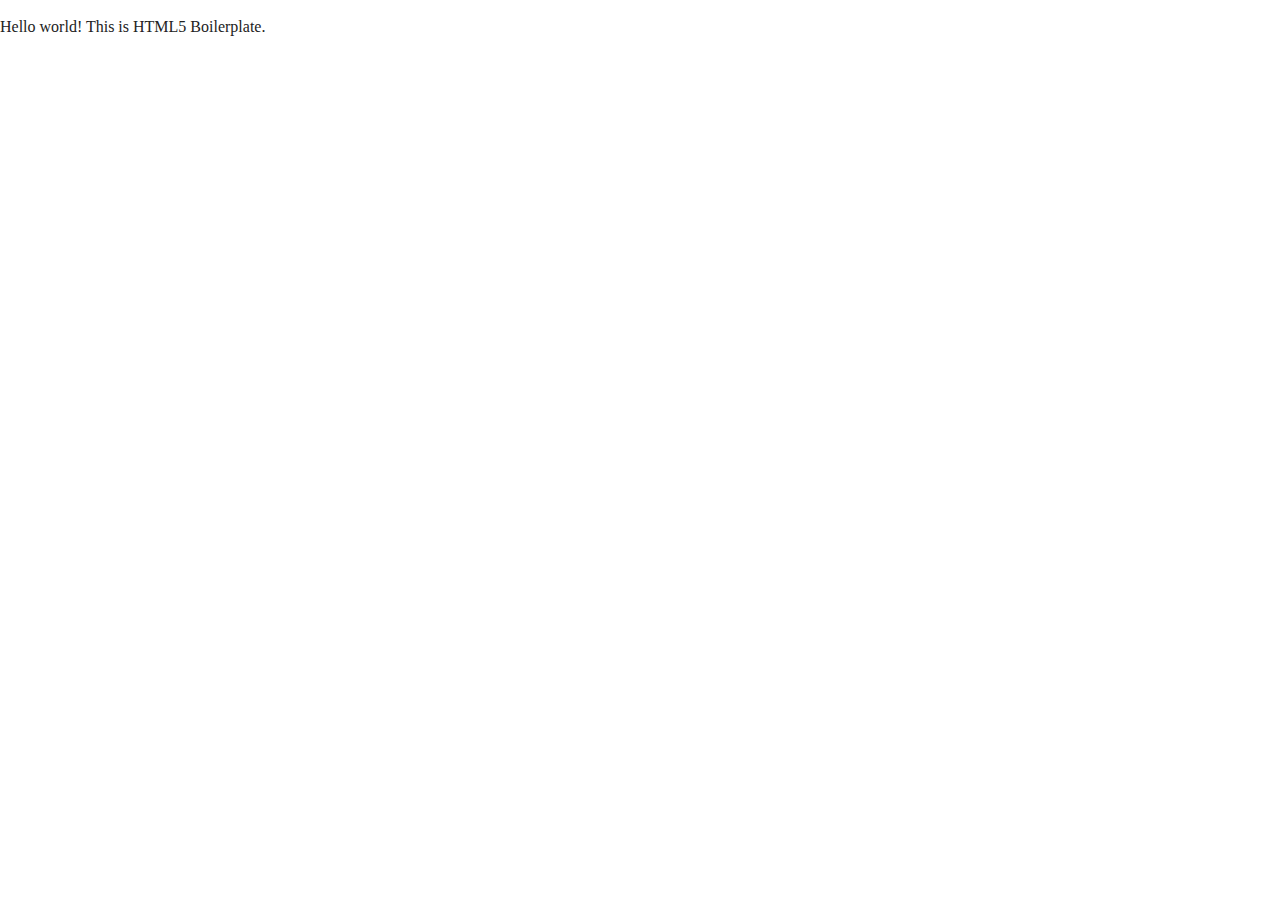
==== index.html @ e74b2eda "initial commit" ====
<!doctype html>
<html class="no-js" lang="">

<head>
  <meta charset="utf-8">
  <title></title>
  <meta name="description" content="">
  <meta name="viewport" content="width=device-width, initial-scale=1">

  <meta property="og:title" content="">
  <meta property="og:type" content="">
  <meta property="og:url" content="">
  <meta property="og:image" content="">

  <link rel="manifest" href="site.webmanifest">
  <link rel="apple-touch-icon" href="icon.png">
  <!-- Place favicon.ico in the root directory -->

  <link rel="stylesheet" href="css/normalize.css">
  <link rel="stylesheet" href="css/main.css">

  <meta name="theme-color" content="#fafafa">
</head>

<body>

  <!-- Add your site or application content here -->
  <p>Hello world! This is HTML5 Boilerplate.</p>
  <script src="js/vendor/modernizr-3.11.2.min.js"></script>
  <script src="js/plugins.js"></script>
  <script src="js/main.js"></script>

  <!-- Google Analytics: change UA-XXXXX-Y to be your site's ID. -->
  <script>
    window.ga = function () { ga.q.push(arguments) }; ga.q = []; ga.l = +new Date;
    ga('create', 'UA-XXXXX-Y', 'auto'); ga('set', 'anonymizeIp', true); ga('set', 'transport', 'beacon'); ga('send', 'pageview')
  </script>
  <script src="https://www.google-analytics.com/analytics.js" async></script>
</body>

</html>
---- css/main.css ----
/*! HTML5 Boilerplate v8.0.0 | MIT License | https://html5boilerplate.com/ */

/* main.css 2.1.0 | MIT License | https://github.com/h5bp/main.css#readme */
/*
 * What follows is the result of much research on cross-browser styling.
 * Credit left inline and big thanks to Nicolas Gallagher, Jonathan Neal,
 * Kroc Camen, and the H5BP dev community and team.
 */

/* ==========================================================================
   Base styles: opinionated defaults
   ========================================================================== */

html {
  color: #222;
  font-size: 1em;
  line-height: 1.4;
}

/*
 * Remove text-shadow in selection highlight:
 * https://twitter.com/miketaylr/status/12228805301
 *
 * Vendor-prefixed and regular ::selection selectors cannot be combined:
 * https://stackoverflow.com/a/16982510/7133471
 *
 * Customize the background color to match your design.
 */

::-moz-selection {
  background: #b3d4fc;
  text-shadow: none;
}

::selection {
  background: #b3d4fc;
  text-shadow: none;
}

/*
 * A better looking default horizontal rule
 */

hr {
  display: block;
  height: 1px;
  border: 0;
  border-top: 1px solid #ccc;
  margin: 1em 0;
  padding: 0;
}

/*
 * Remove the gap between audio, canvas, iframes,
 * images, videos and the bottom of their containers:
 * https://github.com/h5bp/html5-boilerplate/issues/440
 */

audio,
canvas,
iframe,
img,
svg,
video {
  vertical-align: middle;
}

/*
 * Remove default fieldset styles.
 */

fieldset {
  border: 0;
  margin: 0;
  padding: 0;
}

/*
 * Allow only vertical resizing of textareas.
 */

textarea {
  resize: vertical;
}

/* ==========================================================================
   Author's custom styles
   ========================================================================== */

/* ==========================================================================
   Helper classes
   ========================================================================== */

/*
 * Hide visually and from screen readers
 */

.hidden,
[hidden] {
  display: none !important;
}

/*
 * Hide only visually, but have it available for screen readers:
 * https://snook.ca/archives/html_and_css/hiding-content-for-accessibility
 *
 * 1. For long content, line feeds are not interpreted as spaces and small width
 *    causes content to wrap 1 word per line:
 *    https://medium.com/@jessebeach/beware-smushed-off-screen-accessible-text-5952a4c2cbfe
 */

.sr-only {
  border: 0;
  clip: rect(0, 0, 0, 0);
  height: 1px;
  margin: -1px;
  overflow: hidden;
  padding: 0;
  position: absolute;
  white-space: nowrap;
  width: 1px;
  /* 1 */
}

/*
 * Extends the .sr-only class to allow the element
 * to be focusable when navigated to via the keyboard:
 * https://www.drupal.org/node/897638
 */

.sr-only.focusable:active,
.sr-only.focusable:focus {
  clip: auto;
  height: auto;
  margin: 0;
  overflow: visible;
  position: static;
  white-space: inherit;
  width: auto;
}

/*
 * Hide visually and from screen readers, but maintain layout
 */

.invisible {
  visibility: hidden;
}

/*
 * Clearfix: contain floats
 *
 * For modern browsers
 * 1. The space content is one way to avoid an Opera bug when the
 *    `contenteditable` attribute is included anywhere else in the document.
 *    Otherwise it causes space to appear at the top and bottom of elements
 *    that receive the `clearfix` class.
 * 2. The use of `table` rather than `block` is only necessary if using
 *    `:before` to contain the top-margins of child elements.
 */

.clearfix::before,
.clearfix::after {
  content: " ";
  display: table;
}

.clearfix::after {
  clear: both;
}

/* ==========================================================================
   EXAMPLE Media Queries for Responsive Design.
   These examples override the primary ('mobile first') styles.
   Modify as content requires.
   ========================================================================== */

@media only screen and (min-width: 35em) {
  /* Style adjustments for viewports that meet the condition */
}

@media print,
  (-webkit-min-device-pixel-ratio: 1.25),
  (min-resolution: 1.25dppx),
  (min-resolution: 120dpi) {
  /* Style adjustments for high resolution devices */
}

/* ==========================================================================
   Print styles.
   Inlined to avoid the additional HTTP request:
   https://www.phpied.com/delay-loading-your-print-css/
   ========================================================================== */

@media print {
  *,
  *::before,
  *::after {
    background: #fff !important;
    color: #000 !important;
    /* Black prints faster */
    box-shadow: none !important;
    text-shadow: none !important;
  }

  a,
  a:visited {
    text-decoration: underline;
  }

  a[href]::after {
    content: " (" attr(href) ")";
  }

  abbr[title]::after {
    content: " (" attr(title) ")";
  }

  /*
   * Don't show links that are fragment identifiers,
   * or use the `javascript:` pseudo protocol
   */
  a[href^="#"]::after,
  a[href^="javascript:"]::after {
    content: "";
  }

  pre {
    white-space: pre-wrap !important;
  }

  pre,
  blockquote {
    border: 1px solid #999;
    page-break-inside: avoid;
  }

  /*
   * Printing Tables:
   * https://web.archive.org/web/20180815150934/http://css-discuss.incutio.com/wiki/Printing_Tables
   */
  thead {
    display: table-header-group;
  }

  tr,
  img {
    page-break-inside: avoid;
  }

  p,
  h2,
  h3 {
    orphans: 3;
    widows: 3;
  }

  h2,
  h3 {
    page-break-after: avoid;
  }
}
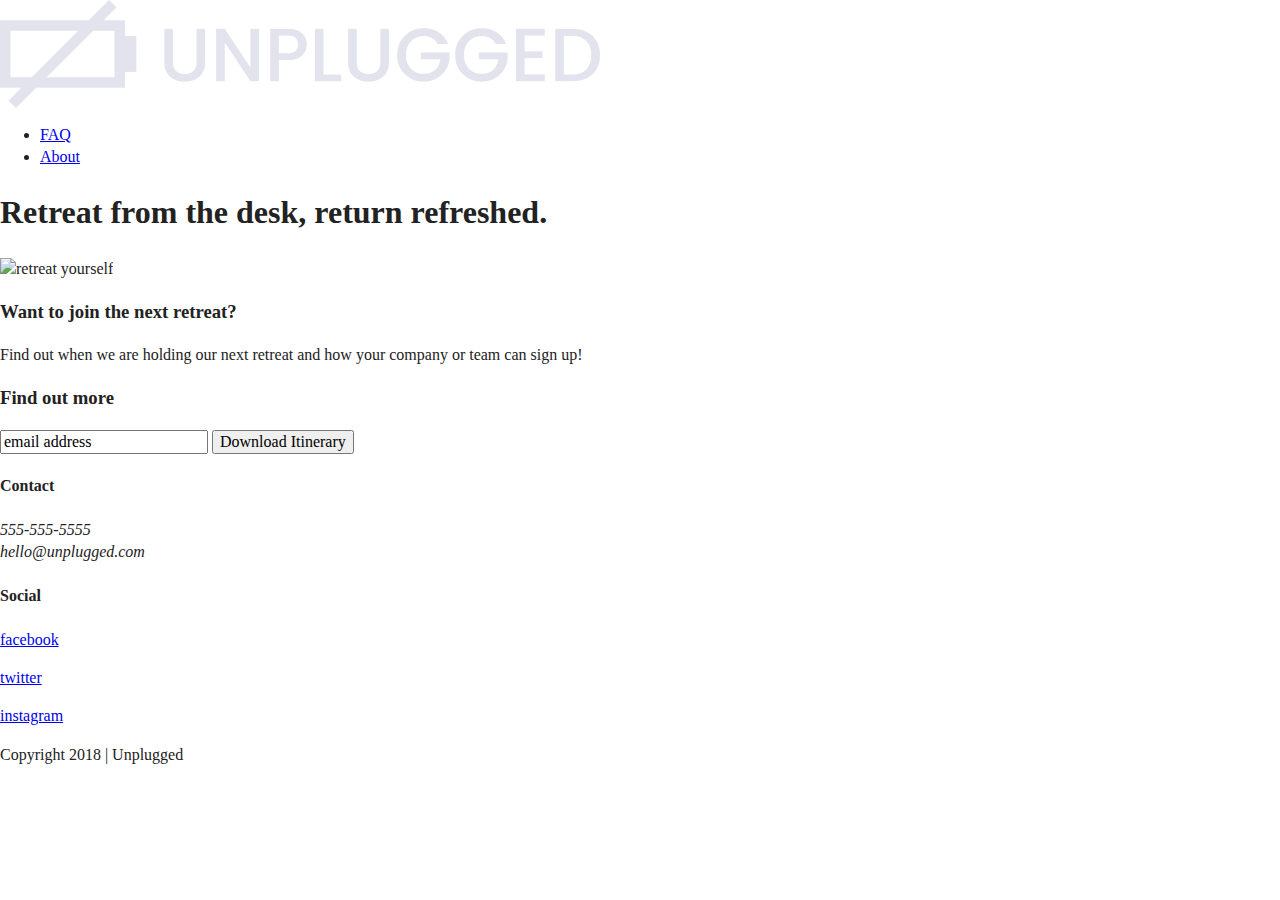
==== commit 16bb8506: "html code added to homepage" ====
--- a/index.html
+++ b/index.html
@@ -3,7 +3,7 @@
 
 <head>
   <meta charset="utf-8">
-  <title></title>
+  <title>Unplugged / come home refreshed</title>
   <meta name="description" content="">
   <meta name="viewport" content="width=device-width, initial-scale=1">
 
@@ -24,18 +24,86 @@
 
 <body>
 
-  <!-- Add your site or application content here -->
-  <p>Hello world! This is HTML5 Boilerplate.</p>
-  <script src="js/vendor/modernizr-3.11.2.min.js"></script>
-  <script src="js/plugins.js"></script>
-  <script src="js/main.js"></script>
+  <header>
+    <div class="content-wrapper">
+      <a href="unpluggedlogo.png"><img src="unpluggedlogo.png" alt="unplugged logo"></a>
+      <div class="header-divider"></div>
+      <nav>
+        <ul>
+          <li><a href="faq/index.html" target="_blank">FAQ</a></li>
+          <li><a href="about/index.html" target="_blank">About</a></li>
+        </ul>
+      </nav>
+    </div>
 
-  <!-- Google Analytics: change UA-XXXXX-Y to be your site's ID. -->
-  <script>
-    window.ga = function () { ga.q.push(arguments) }; ga.q = []; ga.l = +new Date;
-    ga('create', 'UA-XXXXX-Y', 'auto'); ga('set', 'anonymizeIp', true); ga('set', 'transport', 'beacon'); ga('send', 'pageview')
-  </script>
-  <script src="https://www.google-analytics.com/analytics.js" async></script>
+  </header>
+
+  <main>
+
+    <section class="hero-area">
+      <div class="content-wrapper">
+        <h1>Retreat from the desk, return refreshed.</h1>
+      <div class="hero-image"> <img src="img/hero-image.jpg" alt="retreat yourself">
+      </div>
+    </section>
+
+    <aside>
+      <div class="content-wrapper">
+        <div class="form-description">
+          <h3>Want to join the next retreat?</h3>
+          <p>Find out when we are holding our next retreat and how your company or team can sign up!</p>
+        </div>
+        <div class="form">
+         <h3>Find out more</h3>
+          <input type="text" name="name" value="email address">
+          <input type="button" value="Download Itinerary">
+        </div>
+      </div>
+    </aside>
+
+  </main> <!--main wrapper -->
+
+  <footer>
+    <div class="content-wrapper">
+      <div class="footer-content">
+        <div class="contact">
+          <h4>Contact</h4>
+          <address>
+            <p>
+              555-555-5555<br>
+              hello@unplugged.com
+            </p>
+          </address>
+        </div> <!--footer-contact ends-->
+        <div class="social">
+          <h4>Social</h4>
+          <div class="social-icons">
+            <p><a href="https://www.facebook.com/yoursite" target="_blank">facebook</a></p>
+            <p><a href="https://www.twitter.com/yoursite" target="_blank">twitter</a></p>
+            <p><a href="https://www.instagram.com/yoursite" target="_blank">instagram</a></p>
+          </div> 
+        </div> 
+      </div> <!--footer-content ends -->
+    </div> <!--footer content-wrapper ends-->
+
+     <div class="copyright">
+       <p>Copyright 2018 | Unplugged</p>
+     </div>
+
+  </footer>
+
+    <!-- Add your site or application content here -->
+    <script src="js/vendor/modernizr-3.11.2.min.js"></script>
+    <script src="js/plugins.js"></script>
+    <script src="js/main.js"></script>
+  
+    <!-- Google Analytics: change UA-XXXXX-Y to be your site's ID. -->
+    <script>
+      window.ga = function () { ga.q.push(arguments) }; ga.q = []; ga.l = +new Date;
+      ga('create', 'UA-XXXXX-Y', 'auto'); ga('set', 'anonymizeIp', true); ga('set', 'transport', 'beacon'); ga('send', 'pageview')
+    </script>
+    <script src="https://www.google-analytics.com/analytics.js" async></script>
+  
 </body>
 
 </html>
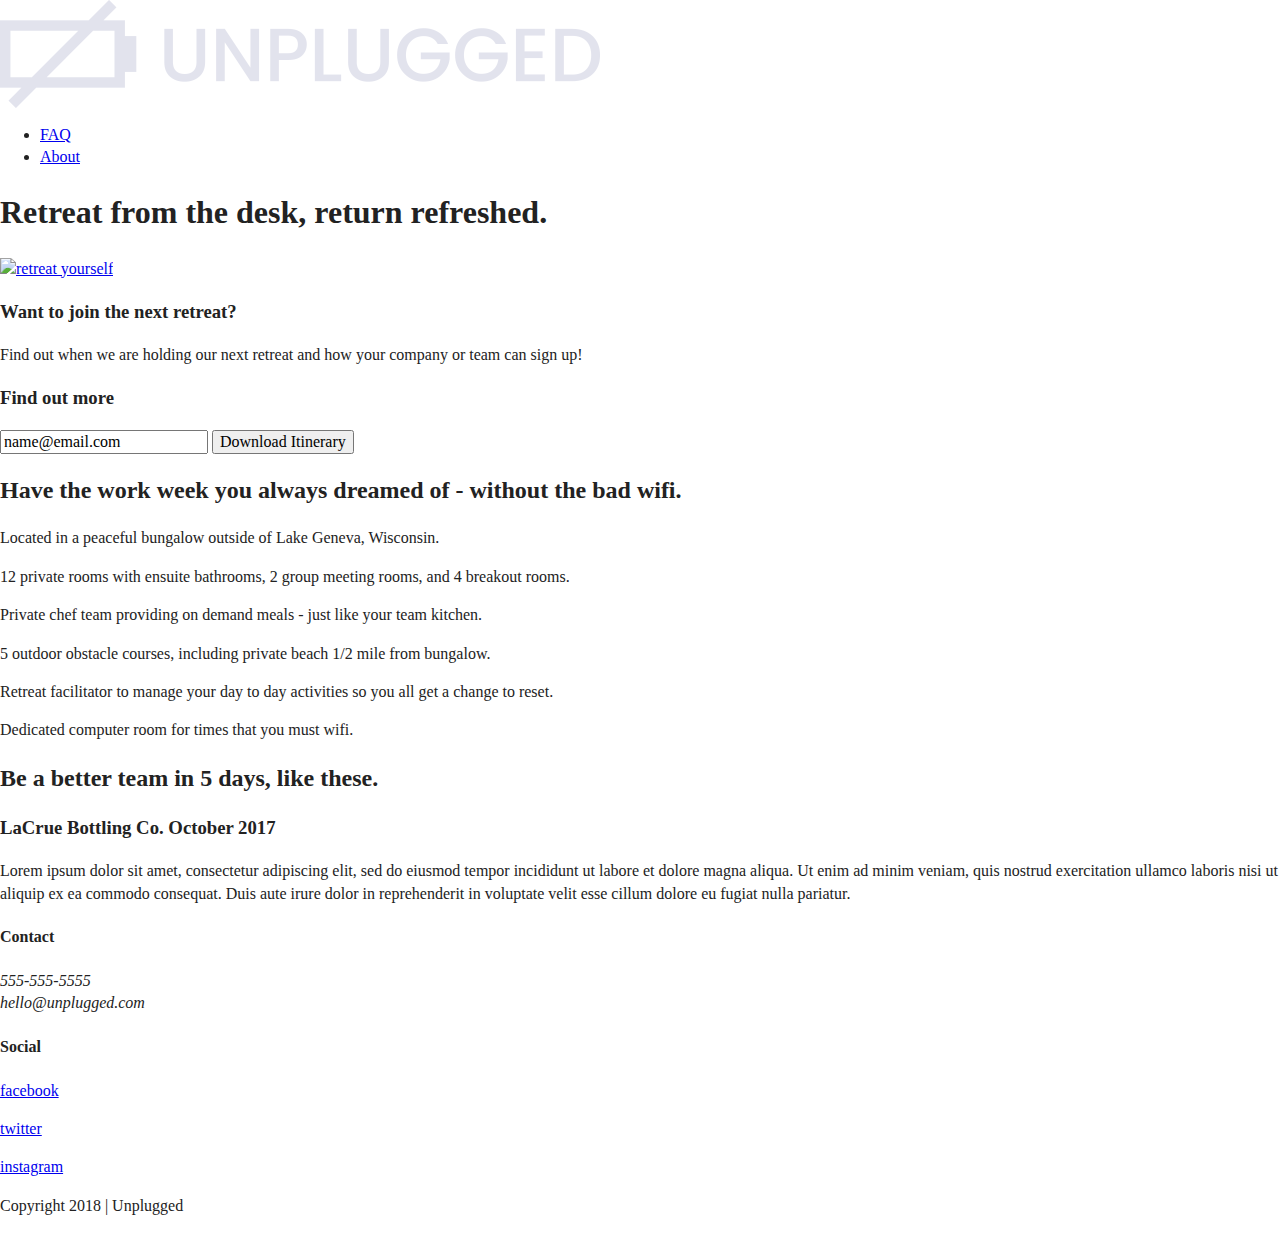
==== commit e00ff6f7: "finished html code for homepage mobile first" ====
--- a/index.html
+++ b/index.html
@@ -23,10 +23,15 @@
 </head>
 
 <body>
+    <!--[if lte IE 9]>
+    <p class="browserupgrade">You are using an <strong>outdated</strong> browser. Please <a href="https://browsehappy.com/">upgrade your browser</a> to improve your experience and security.</p>
+  <![endif]-->
 
   <header>
     <div class="content-wrapper">
-      <a href="unpluggedlogo.png"><img src="unpluggedlogo.png" alt="unplugged logo"></a>
+      <a href="unpluggedlogo.png">
+        <img src="unpluggedlogo.png" alt="unplugged logo">
+      </a>
       <div class="header-divider"></div>
       <nav>
         <ul>
@@ -43,7 +48,10 @@
     <section class="hero-area">
       <div class="content-wrapper">
         <h1>Retreat from the desk, return refreshed.</h1>
-      <div class="hero-image"> <img src="img/hero-image.jpg" alt="retreat yourself">
+      <div class="hero-image"> 
+        <a href="img/hero-image.jpg">
+          <img/hero-image.jpg" alt="retreat yourself">
+        </a>
       </div>
     </section>
 
@@ -55,12 +63,81 @@
         </div>
         <div class="form">
          <h3>Find out more</h3>
-          <input type="text" name="name" value="email address">
+          <input type="text" name="name" value="name@email.com">
           <input type="button" value="Download Itinerary">
         </div>
       </div>
     </aside>
 
+    <section class="features">
+      <div class="content-wrapper">
+        <h2>Have the work week you always dreamed of - without the bad wifi.</h2>
+        <div class="features-items">
+        <article>
+          <p class="fontawesome-icon"></p>
+          <p class="features-item-description">Located in a 
+            peaceful bungalow outside of Lake Geneva, Wisconsin.
+          </p>
+        </article>
+
+        <article>
+          <p class="fontawesome-icon"></p>
+          <p class="features-item-description">12 private rooms with ensuite bathrooms, 2 group meeting rooms,
+            and 4 breakout rooms.
+          </p>
+        </article>
+
+        <article>
+          <p class="fontawesome-icon"></p>
+          <p class="features-item-description">Private chef team providing on demand meals - 
+            just like your team kitchen.
+          </p>
+        </article>
+
+        <article>
+          <p class="fontawesome-icon"></p>
+          <p class="features-item-description">5 outdoor obstacle courses,
+            including private beach 1/2 mile from bungalow.
+          </p>
+        </article>
+
+        <article>
+          <p class="fontawesome-icon"></p>
+          <p class="features-item-description">Retreat facilitator to manage your day to day
+            activities so you all get a change to reset.
+          </p>
+        </article>
+
+        <article>
+          <p class="fontawesome-icon"></p>
+          <p class="features-item-description">Dedicated computer room for times
+            that you must wifi.
+          </p>
+        </article>
+        </div>
+      </div>
+    </section>
+
+    <section class="reviews">
+      <div class="content-wrapper">
+        <h2>Be a better team in 5 days, like these.</h2>
+        <article>
+          <div>
+            <h3>LaCrue Bottling Co. October 2017</h3>
+            <p>
+              Lorem ipsum dolor sit amet, 
+              consectetur adipiscing elit, sed do eiusmod tempor 
+              incididunt ut labore et dolore magna aliqua. Ut enim ad minim 
+              veniam, quis nostrud exercitation ullamco laboris nisi ut 
+              aliquip ex ea commodo consequat. Duis aute irure dolor in 
+              reprehenderit in voluptate velit esse cillum dolore eu fugiat 
+              nulla pariatur. 
+            </p>
+          </div>
+        </article>  
+    </section> 
+
+    
   </main> <!--main wrapper -->
 
   <footer>
@@ -74,22 +151,21 @@
               hello@unplugged.com
             </p>
           </address>
-        </div> <!--footer-contact ends-->
+    </div> <!--footer-contact ends-->
         <div class="social">
           <h4>Social</h4>
           <div class="social-icons">
-            <p><a href="https://www.facebook.com/yoursite" target="_blank">facebook</a></p>
-            <p><a href="https://www.twitter.com/yoursite" target="_blank">twitter</a></p>
-            <p><a href="https://www.instagram.com/yoursite" target="_blank">instagram</a></p>
+            <p><a href="https://www.facebook.com/Skillcrush" target="_blank">facebook</a></p>
+            <p><a href="https://www.twitter.com/Skillcrush" target="_blank">twitter</a></p>
+            <p><a href="https://www.instagram.com/Skillcrush" target="_blank">instagram</a></p>
           </div> 
         </div> 
       </div> <!--footer-content ends -->
-    </div> <!--footer content-wrapper ends-->
-
+    </div> 
+    <!--footer content-wrapper ends-->
      <div class="copyright">
        <p>Copyright 2018 | Unplugged</p>
      </div>
-
   </footer>
 
     <!-- Add your site or application content here -->
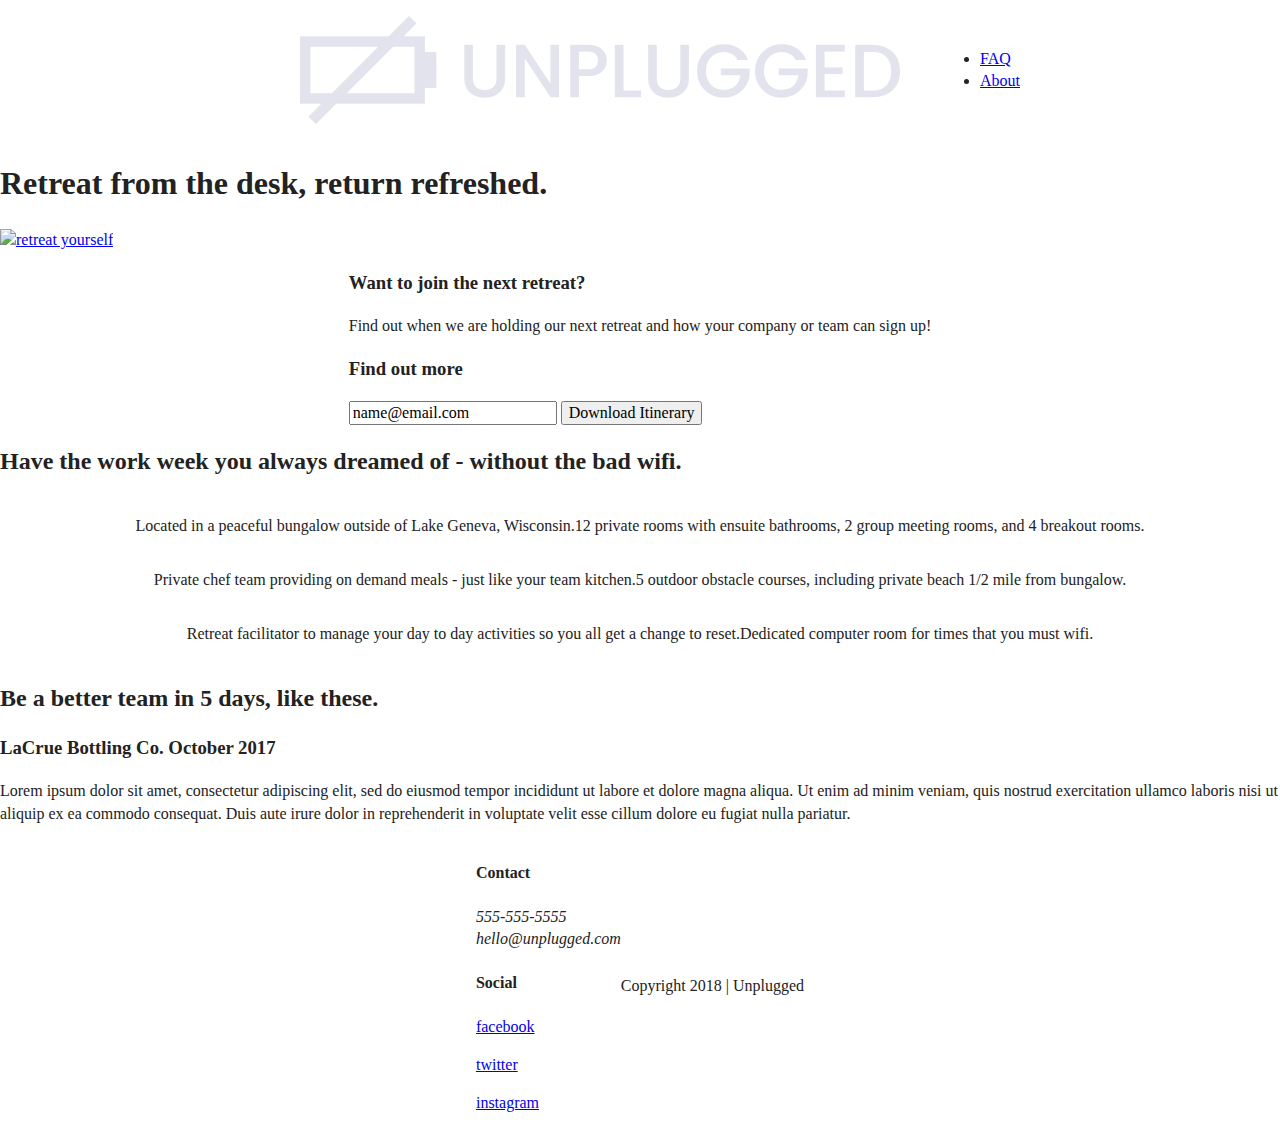
==== commit 61562434: "created css skeleton" ====
--- a/index.html
+++ b/index.html
@@ -29,10 +29,15 @@
 
   <header>
     <div class="content-wrapper">
-      <a href="unpluggedlogo.png">
-        <img src="unpluggedlogo.png" alt="unplugged logo">
-      </a>
+
+      <figure>
+        <a href="unpluggedlogo.png">
+          <img src="unpluggedlogo.png" alt="unplugged logo">
+        </a>
+      </figure>
+
       <div class="header-divider"></div>
+
       <nav>
         <ul>
           <li><a href="faq/index.html" target="_blank">FAQ</a></li>
@@ -50,7 +55,7 @@
         <h1>Retreat from the desk, return refreshed.</h1>
       <div class="hero-image"> 
         <a href="img/hero-image.jpg">
-          <img/hero-image.jpg" alt="retreat yourself">
+          <img src="img/hero-image.jpg" alt="retreat yourself">
         </a>
       </div>
     </section>
--- a/css/main.css
+++ b/css/main.css
@@ -86,6 +86,246 @@
 /* ==========================================================================
    Author's custom styles
    ========================================================================== */
+
+   /*-------------- Base Header - Footer styles --------------*/
+
+   header,
+   footer {
+      display:flex;
+      justify-content: center;
+      align-items: center;
+      flex-flow: row wrap;
+   }
+
+   /* Header Styles */
+
+   header {
+
+   }
+
+   header .content-wrapper {
+      display:flex;
+      justify-content: center;
+      align-items: center;
+      flex-flow: row wrap;
+
+   }
+
+   header figure {
+
+   }
+
+   .header-divider {
+
+   }
+
+   header nav {
+      display:flex;
+      justify-content: center;
+      align-items: center;
+      flex-flow: row wrap;
+
+   }
+
+   /*-------------- Mobile Styles - Homepage --------------*/
+
+  /* Main */
+
+   .hero-area {
+
+   }
+
+   .hero-image {
+
+  }
+
+   main .content-wrapper {
+
+   }
+
+   .form-description {
+
+   }
+
+   .form {
+
+   }
+    
+   main h1 {
+     
+   }
+
+   main h2{
+
+   }
+
+   main h3 {
+
+   }
+
+   main p {
+     
+  }
+
+   aside {
+      display:flex;
+      justify-content: center;
+      align-items: center;
+      flex-flow: row wrap;
+
+   }
+
+   .features {
+      display:flex;
+      justify-content: center;
+      align-items: center;
+      flex-flow: row wrap;
+   }
+
+   .features-items {
+      display:flex;
+      justify-content: center;
+      align-items: center;
+      flex-flow: row wrap;
+   }
+
+    .features-item-description {
+    
+  }
+
+    .fontawesome-icon p {
+
+   }
+
+   .features-item-description p {
+
+   }
+
+   .reviews {
+      display:flex;
+      justify-content: center;
+      align-items: center;
+      flex-flow: row wrap;
+   }
+
+   /* about page */
+    /*about page - main */
+
+  .mission {
+      display:flex;
+      justify-content: center;
+      align-items: center;
+      flex-flow: row wrap;
+  }
+
+  .mission-content {
+
+  }
+
+  .mission h2 {
+
+  }
+
+  .mission-content p {
+
+  }
+
+  .map {
+
+  }
+
+  figure {
+
+  }
+
+  /* about page - contact */
+
+  .contact-section {
+      display:flex;
+      justify-content: center;
+      align-items: center;
+      flex-flow: row wrap;
+  }
+
+  .contact-section h2 {
+
+  }
+
+  address .contact-content {
+
+  }
+
+  .contact-content h4 {
+
+  }
+
+  .contact-content p{
+
+  }
+
+  /* FAQ page */
+
+  .faq {
+      display:flex;
+      justify-content: center;
+      align-items: center;
+      flex-flow: row wrap;
+  }
+
+  .faq-content {
+    
+  }
+
+  .faq-content h4 {
+
+  }
+
+  .faq-content p{
+
+  }
+
+
+
+   /* Footer */
+
+   footer {
+
+   }
+
+   .footer-content {
+
+   }
+
+   .contact {
+
+   }
+
+   footer h4 {
+
+   }
+
+   footer p {
+
+   }
+
+   .social {
+
+   }
+
+   .social-icons {
+
+   }
+
+   /* Copyright */
+
+   .copyright {
+
+   }
+
+
+
+
+
 
 /* ==========================================================================
    Helper classes
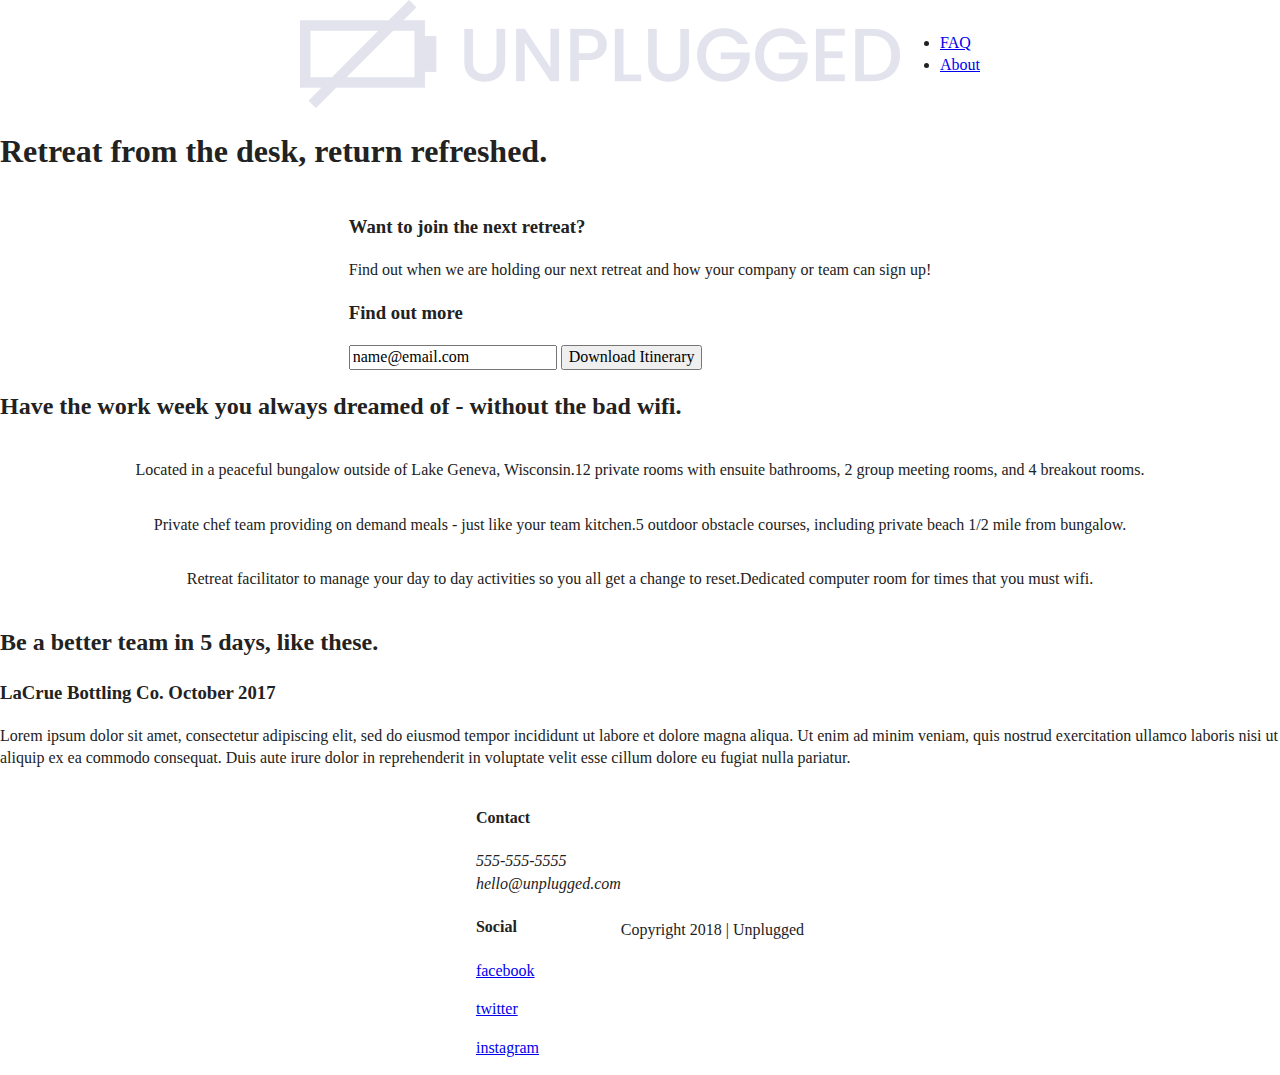
==== commit fb0ce63e: "cleaned up some html from header content on main index" ====
--- a/index.html
+++ b/index.html
@@ -29,12 +29,9 @@
 
   <header>
     <div class="content-wrapper">
-
-      <figure>
         <a href="unpluggedlogo.png">
           <img src="unpluggedlogo.png" alt="unplugged logo">
         </a>
-      </figure>
 
       <div class="header-divider"></div>
 
@@ -53,10 +50,6 @@
     <section class="hero-area">
       <div class="content-wrapper">
         <h1>Retreat from the desk, return refreshed.</h1>
-      <div class="hero-image"> 
-        <a href="img/hero-image.jpg">
-          <img src="img/hero-image.jpg" alt="retreat yourself">
-        </a>
       </div>
     </section>
 
